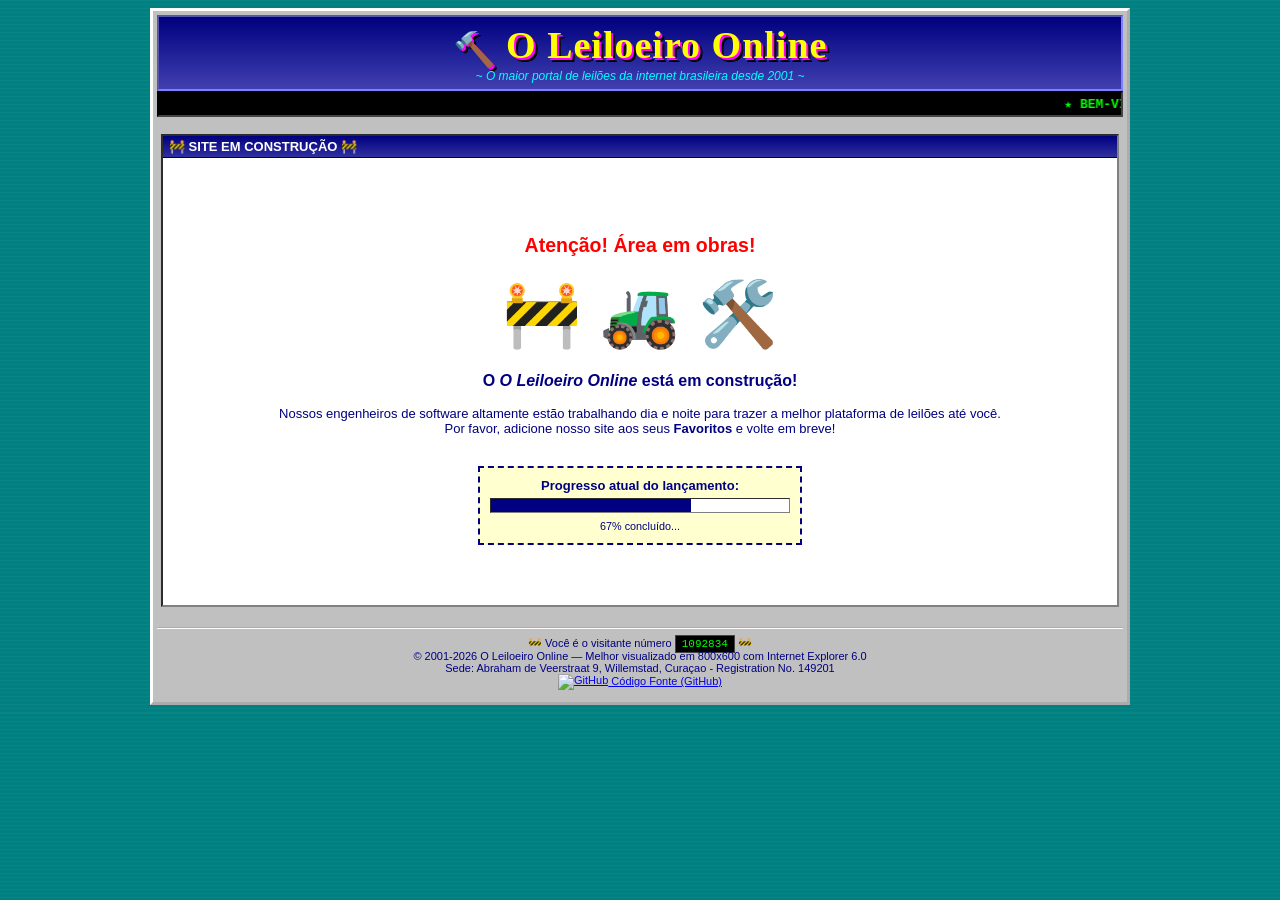
==== frontend/em-construcao.html @ 06e18bf1 "nova pagina de perfil e compose limitado de teste" ====
<!DOCTYPE html>
<html lang="pt-BR">

<head>
  <meta charset="UTF-8">
  <meta name="viewport" content="width=980">
  <title>Em Construção - O Leiloeiro Online</title>
  <link rel="stylesheet" href="css/estilo.css">
</head>

<body>
  <div class="pagina">
    <!-- Cabeçalho isolado, sem os menus do ui.js -->
    <div class="cabecalho">
      <h1><span class="logo-martelo">🔨</span> O Leiloeiro Online</h1>
      <div class="slogan">~ O maior portal de leilões da internet brasileira desde 2001 ~</div>
    </div>

    <marquee class="faixa-rolante" scrollamount="5">
      ★ BEM-VINDO AO O LEILOEIRO ONLINE ★ Estamos preparando um site totalmente novo para você! Aguarde! ★
    </marquee>

    <!-- Layout de coluna única -->
    <table class="layout" style="margin-top: 10px;">
      <tbody>
        <tr>
          <td class="conteudo">
            <div class="caixa">
              <div class="titulo">🚧 SITE EM CONSTRUÇÃO 🚧</div>
              <div class="corpo centro" style="padding: 60px 20px;">
                <h2 style="color: #ff0000;">Atenção! Área em obras!</h2>
                <div style="font-size: 64px; margin: 20px 0;">
                  🚧 🚜 🛠️
                </div>
                <p style="font-size: 16px; font-weight: bold;">
                  O <i>O Leiloeiro Online</i> está em construção!
                </p>
                <p style="margin-bottom: 30px;">
                  Nossos engenheiros de software altamente estão trabalhando dia e noite para trazer a melhor
                  plataforma de leilões até você.<br>
                  Por favor, adicione nosso site aos seus <b>Favoritos</b> e volte em breve!
                </p>

                <div style="border: 2px dashed #000080; padding: 10px; display: inline-block; background: #ffffd0;">
                  <b>Progresso atual do lançamento:</b>
                  <div
                    style="width: 300px; height: 15px; background: #fff; border: 1px inset #808080; margin: 5px auto; text-align: left;">
                    <div style="width: 67%; height: 100%; background: #000080;"></div>
                  </div>
                  <small>67% concluído...</small>
                </div>
              </div>
            </div>
          </td>
        </tr>
      </tbody>
    </table>

    <!-- Rodapé isolado -->
    <div class="rodape">
      🚧 Você é o visitante número <span class="contador-visitas">1092834</span> 🚧<br>
      © 2001-2026 O Leiloeiro Online — Melhor visualizado em 800x600 com Internet Explorer 6.0<br>
      Sede: Abraham de Veerstraat 9, Willemstad, Curaçao - Registration No. 149201<br>
      <a href="https://github.com/pb-softwares-escalaveis" target="_blank"><img src="https://img.icons8.com/?size=100&id=3R1xLIHPgzn5&format=png&color=000000" width="16" height="16" alt="GitHub" border="0" align="absmiddle"> Código Fonte (GitHub)</a>
    </div>
  </div>
</body>

</html>
---- frontend/css/estilo.css ----
/* ============================================================
   O LEILOEIRO ONLINE - Folha de estilo retrô (anos 2000)
   ============================================================ */

* { box-sizing: border-box; }

body {
  margin: 0;
  padding: 0;
  font-family: Verdana, Geneva, Tahoma, sans-serif;
  font-size: 13px;
  color: #000080;
  background-color: #008080;
  background-image:
    repeating-linear-gradient(0deg, rgba(255,255,255,0.04) 0, rgba(255,255,255,0.04) 1px, transparent 1px, transparent 4px);
  cursor: url("data:image/svg+xml,%3Csvg xmlns='http://www.w3.org/2000/svg' width='24' height='24'%3E%3Ctext y='18' font-size='18'%3E%F0%9F%96%B1%EF%B8%8F%3C/text%3E%3C/svg%3E"), auto;
}

a { color: #0000ee; }
a:visited { color: #551a8b; }
a:hover { color: #ff0000; }

/* ---------- Estrutura geral ---------- */
.pagina {
  width: 980px;
  max-width: 98%;
  margin: 8px auto;
  background: #c0c0c0;
  border: 3px outset #ffffff;
  padding: 4px;
}

/* ---------- Cabeçalho ---------- */
.cabecalho {
  background: linear-gradient(180deg, #000080 0%, #4040b0 100%);
  border: 2px inset #8080ff;
  padding: 6px 10px;
  color: #ffff00;
  text-align: center;
}
.cabecalho h1 {
  margin: 0;
  font-family: "Times New Roman", Times, serif;
  font-size: 38px;
  color: #ffff00;
  text-shadow: 2px 2px 0 #ff00ff, 4px 4px 0 #000000;
  letter-spacing: 1px;
}
.cabecalho .slogan {
  color: #00ffff;
  font-style: italic;
  font-size: 12px;
}
.cabecalho .logo-martelo { font-size: 34px; vertical-align: middle; }

/* ---------- Marquee ---------- */
.faixa-rolante {
  background: #000000;
  color: #00ff00;
  border: 2px inset #444;
  padding: 3px;
  font-family: "Courier New", monospace;
  font-weight: bold;
}

/* ---------- Barra de navegação ---------- */
.menu {
  background: #808080;
  border: 2px outset #ffffff;
  padding: 4px;
  margin: 4px 0;
  text-align: center;
}
.menu a {
  display: inline-block;
  background: linear-gradient(180deg, #ffffff 0%, #c0c0c0 100%);
  border: 2px outset #ffffff;
  color: #000080;
  padding: 4px 10px;
  margin: 2px;
  text-decoration: none;
  font-weight: bold;
}
.menu a:hover {
  background: linear-gradient(180deg, #ffff80 0%, #ffd000 100%);
  color: #ff0000;
}

/* ---------- Layout em colunas (tabela à moda antiga) ---------- */
.layout { width: 100%; border-collapse: collapse; }
.layout > tbody > tr > td { vertical-align: top; padding: 4px; }
.coluna-lateral { width: 210px; }
.conteudo { }

/* ---------- Caixas / painéis ---------- */
.caixa {
  background: #ffffff;
  border: 2px inset #808080;
  margin-bottom: 8px;
}
.caixa .titulo {
  background: linear-gradient(180deg, #000080 0%, #3030a0 100%);
  color: #ffffff;
  font-weight: bold;
  padding: 3px 6px;
  border-bottom: 1px solid #000;
}
.caixa .corpo { padding: 8px; }

/* ---------- Botões ---------- */
button, .botao, input[type=submit] {
  font-family: Verdana, sans-serif;
  font-weight: bold;
  background: linear-gradient(180deg, #ffffff 0%, #b0b0b0 100%);
  border: 2px outset #ffffff;
  color: #000080;
  padding: 4px 12px;
  cursor: pointer;
}
button:active, .botao:active, input[type=submit]:active { border-style: inset; }
button:hover, .botao:hover { background: linear-gradient(180deg, #ffff80 0%, #ffd000 100%); }
.botao { display: inline-block; text-decoration: none; }
.botao-grande { font-size: 16px; padding: 8px 18px; }
.botao-lance {
  background: linear-gradient(180deg, #80ff80 0%, #00a000 100%);
  color: #ffffff;
}

/* ---------- Formulários ---------- */
label { font-weight: bold; display: block; margin: 6px 0 2px; }
input[type=text], input[type=password], input[type=email], input[type=number],
input[type=date], input[type=tel], select, textarea {
  font-family: Verdana, sans-serif;
  font-size: 13px;
  border: 2px inset #808080;
  padding: 3px;
  width: 100%;
  background: #ffffd0;
}
.campo-erro { border-color: #ff0000 !important; background: #ffe0e0 !important; }
.mensagem-erro { color: #ff0000; font-weight: bold; }
.mensagem-ok { color: #008000; font-weight: bold; }
.dica { color: #606060; font-size: 11px; font-weight: normal; }

/* ---------- Grade de lotes ---------- */
.grade-lotes { display: flex; flex-wrap: wrap; gap: 8px; }
.cartao-lote {
  width: 170px;
  background: #ffffff;
  border: 2px outset #ffffff;
  padding: 4px;
  text-align: center;
}
.cartao-lote img {
  width: 100%;
  height: 120px;
  object-fit: cover;
  border: 1px solid #808080;
  background: #eee;
}
.cartao-lote .titulo-lote {
  font-weight: bold;
  height: 32px;
  overflow: hidden;
  margin: 4px 0;
}
.cartao-lote .preco {
  color: #008000;
  font-weight: bold;
  font-size: 15px;
}
.cartao-lote .categoria { color: #800080; font-size: 11px; }
.selo-novo {
  display: inline-block;
  background: #ff0000;
  color: #ffff00;
  font-weight: bold;
  font-size: 10px;
  padding: 1px 4px;
  transform: rotate(-8deg);
}

/* ---------- Rodapé ---------- */
.rodape {
  text-align: center;
  font-size: 11px;
  color: #000080;
  padding: 8px;
  border-top: 2px groove #ffffff;
  margin-top: 8px;
}
.contador-visitas {
  background: #000;
  color: #00ff00;
  font-family: "Courier New", monospace;
  padding: 2px 6px;
  border: 1px solid #444;
}

/* ---------- Diversos ---------- */
.centro { text-align: center; }
.carregando { color: #800080; font-weight: bold; }
hr { border: 1px inset #808080; }
.tabela-dados { width: 100%; border-collapse: collapse; }
.tabela-dados th, .tabela-dados td { border: 1px solid #808080; padding: 4px; text-align: left; }
.tabela-dados th { background: #000080; color: #fff; }
.paginacao { text-align: center; margin: 8px 0; }
.paginacao span { font-weight: bold; padding: 0 8px; }

/* ---------- Passos do cadastro ---------- */
.passos { display: flex; gap: 4px; margin-bottom: 10px; }
.passos .passo {
  flex: 1;
  text-align: center;
  padding: 4px;
  border: 2px outset #ffffff;
  background: #c0c0c0;
  font-weight: bold;
  font-size: 11px;
}
.passos .passo.ativo { background: #ffff00; border-style: inset; }
.passos .passo.feito { background: #80ff80; }

/* ---------- Perguntas e respostas ---------- */
.pergunta { border: 1px solid #808080; background: #fff; margin-bottom: 6px; padding: 6px; }
.pergunta .meta { color: #606060; font-size: 11px; }
.resposta { background: #f0f0ff; border-left: 4px solid #000080; margin: 4px 0 0 16px; padding: 4px 6px; }
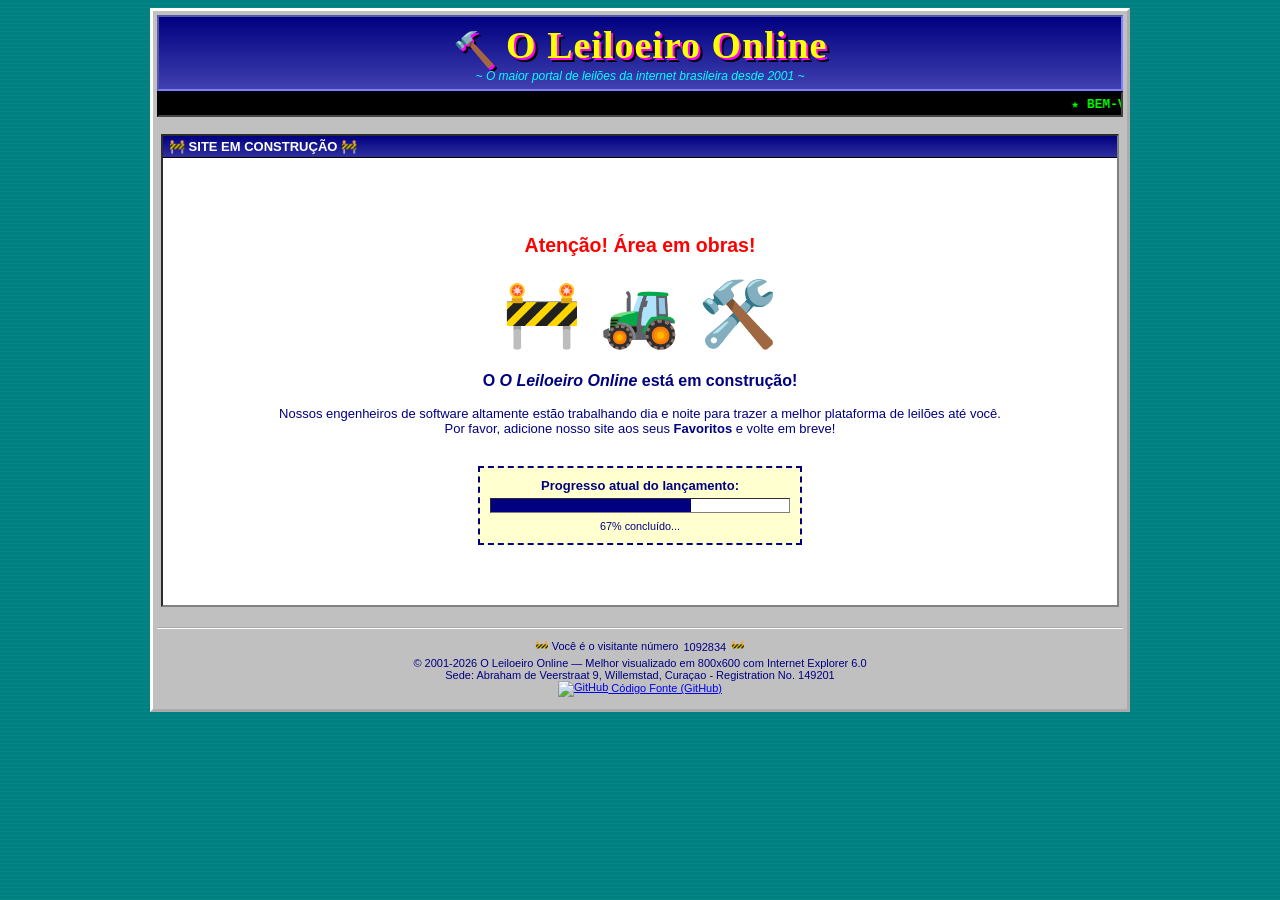
==== commit 7b4176b7: "update deploy com novo sistema de review / report" ====
--- a/frontend/em-construcao.html
+++ b/frontend/em-construcao.html
@@ -61,7 +61,9 @@
       🚧 Você é o visitante número <span class="contador-visitas">1092834</span> 🚧<br>
       © 2001-2026 O Leiloeiro Online — Melhor visualizado em 800x600 com Internet Explorer 6.0<br>
       Sede: Abraham de Veerstraat 9, Willemstad, Curaçao - Registration No. 149201<br>
-      <a href="https://github.com/pb-softwares-escalaveis" target="_blank"><img src="https://img.icons8.com/?size=100&id=3R1xLIHPgzn5&format=png&color=000000" width="16" height="16" alt="GitHub" border="0" align="absmiddle"> Código Fonte (GitHub)</a>
+      <a href="https://github.com/pb-softwares-escalaveis" target="_blank"><img
+          src="https://img.icons8.com/?size=100&id=3R1xLIHPgzn5&format=png&color=000000" width="16" height="16"
+          alt="GitHub" border="0" align="absmiddle"> Código Fonte (GitHub)</a>
     </div>
   </div>
 </body>
--- a/frontend/css/estilo.css
+++ b/frontend/css/estilo.css
@@ -190,11 +190,44 @@
   margin-top: 8px;
 }
 .contador-visitas {
-  background: #000;
-  color: #00ff00;
+  display: inline-flex;
+  gap: 2px;
+  vertical-align: middle;
+  margin: 4px 2px;
+}
+.flip-digit {
+  display: inline-block;
+  width: 14px;
+  height: 20px;
+  line-height: 20px;
+  text-align: center;
   font-family: "Courier New", monospace;
-  padding: 2px 6px;
-  border: 1px solid #444;
+  font-size: 12px;
+  font-weight: bold;
+  color: #e0f0ff;
+  background: linear-gradient(180deg, #1a3a6a 0%, #0d2240 49.9%, #0a1a30 50.1%, #0d2240 100%);
+  border: 1px solid #2a5a9a;
+  border-radius: 4px;
+  box-shadow: 0 2px 4px rgba(0,0,0,0.5), inset 0 1px 0 rgba(100,160,255,0.15);
+  position: relative;
+}
+.flip-digit::after {
+  content: "";
+  position: absolute;
+  left: 0;
+  right: 0;
+  top: 50%;
+  height: 1px;
+  background: rgba(0,0,0,0.6);
+  box-shadow: 0 1px 0 rgba(100,160,255,0.08);
+}
+.flip-digit.flip-anim {
+  animation: flipDown 0.4s ease-in-out;
+}
+@keyframes flipDown {
+  0%   { transform: perspective(100px) rotateX(90deg); opacity: 0.3; }
+  50%  { transform: perspective(100px) rotateX(-10deg); opacity: 1; }
+  100% { transform: perspective(100px) rotateX(0deg); opacity: 1; }
 }
 
 /* ---------- Diversos ---------- */
